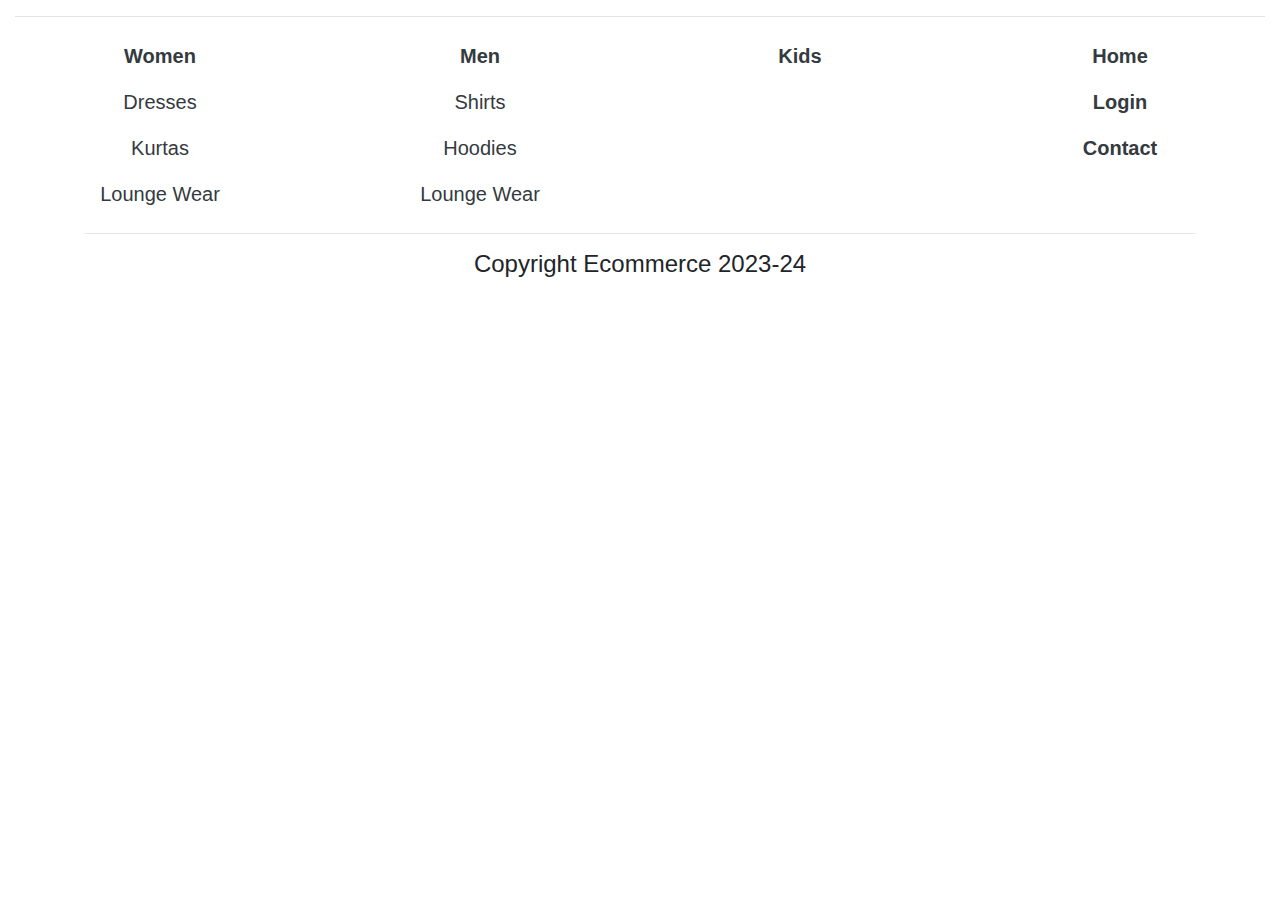
==== templates/footer.html @ 6f09b870 "Add files via upload" ====
<!doctype html> 
<html>
    <head>
        <!-- Required meta tags -->
        <meta charset="utf-8">
        <meta name="viewport" content="width=device-width, initial-scale=1, shrink-to-fit=no">
        <!-- Bootstrap CSS -->
        <link rel="stylesheet" href="https://cdn.jsdelivr.net/npm/bootstrap@4.0.0/dist/css/bootstrap.min.css" integrity="sha384- Gn5384xqQ1aoWXA+058RXPxPg6fy4IWvTNh0E263XmFcJlSAwiGgFAW/dAiS6JXm" crossorigin="anonymous">
        <script src="jquery-3.7.1.min.js"></script>
        <!-- jquery -->
        <script src="https://cdnjs.cloudflare.com/ajax/libs/jquery/3.7.0/jquery.min.js" integrity="sha512-3gJwYpMe3QewGELv8k/BX9vcqhryRdzRMxVfq6ngyWXwo03GFEzjsUm8Q7RZcHPHksttq7/GFoxjCVUjkjvPdw==" crossorigin="anonymous" referrerpolicy="no-referrer"></script>
        <!--External CSS-->
        <link rel="stylesheet" type="text/css" href="style.css">
        
        
    </head>
    <body class="container-fluid " >
            <!--horizontal line-->
            <hr>
            <!--footer has been divided into 3 columns using grid system which contains links to different categories, login,contact and home page-->
            <div class="row text-center " style="font-size: 20px;">
                <div class="col-lg-3 col-md-6 col-sm-12">
                    <!--each column is written using <ul> tag. .navbar-nav class will remove the bulleted icon of the unordered list with few specific stylings-->
                    <ul class="navbar-nav">
                        <li><a class="nav-link  text-dark" href="http://127.0.0.1:5000/product#women"><span><i class="fa fa-female" ></i></span><b> Women</b></a></li>
                        <li><a class="nav-link text-dark" href="http://127.0.0.1:5000/womendresses" >Dresses</a></li>
                        <li><a class="nav-link text-dark" href="http://127.0.0.1:5000/womenkurtas" >Kurtas</a></li>
                        <li><a class="nav-link text-dark" href="http://127.0.0.1:5000/womenloungewear" >Lounge Wear</a></li>
                    </ul>
                </div>
                <div class="col-lg-3 col-md-6 col-sm-12">
                    <ul class="navbar-nav">
                        <li><a class="nav-link text-dark" href="http://127.0.0.1:5000/product#men"><span><i class="fa fa-male" ></i></span><b> Men</b></a></li>
                        <li> <a class="nav-link text-dark" href="http://127.0.0.1:5000/menshirts" >Shirts</a></li>
                        <li>  <a class="nav-link text-dark" href="http://127.0.0.1:5000/menhoodies" >Hoodies</a></li>
                        <li><a class="nav-link text-dark" href="http://127.0.0.1:5000/menloungewear" >Lounge Wear</a></li>
                    </ul>
                </div>
                <div class="col-lg-3 col-md-6 col-sm-12">
                    <ul class="navbar-nav">
                        <li><a class="nav-link text-dark" href="http://127.0.0.1:5000/kid"><b>Kids</b></a></li>
                    </ul>
                </div>
                <div class="col-lg-3 col-md-6 col-sm-12">
                    <ul class="navbar-nav">
                        <li><a class="nav-link text-dark" href="http://127.0.0.1:5000/index"><span><i class="fa fa-home" ></i></span> <b>Home</b></a></li>
                        <li><a class="nav-link text-dark" href="http://127.0.0.1:5000/login"><span><i class="fa fa-sign-in" ></i></span> <b>Login</b></a></li>
                        <li><a class="nav-link text-dark" href="http://127.0.0.1:5000/contact"><span><i class="fa fa-phone"></i> </span><b>Contact</b></a></li>
                    </ul>
                </div>
                
            </div>
            
            <div class="text-center container">
                <hr>
                <h4>Copyright <span><i class="fa fa-copyright"></i></span> Ecommerce 2023-24</h4>
            </div>
        
    </body>
</html>
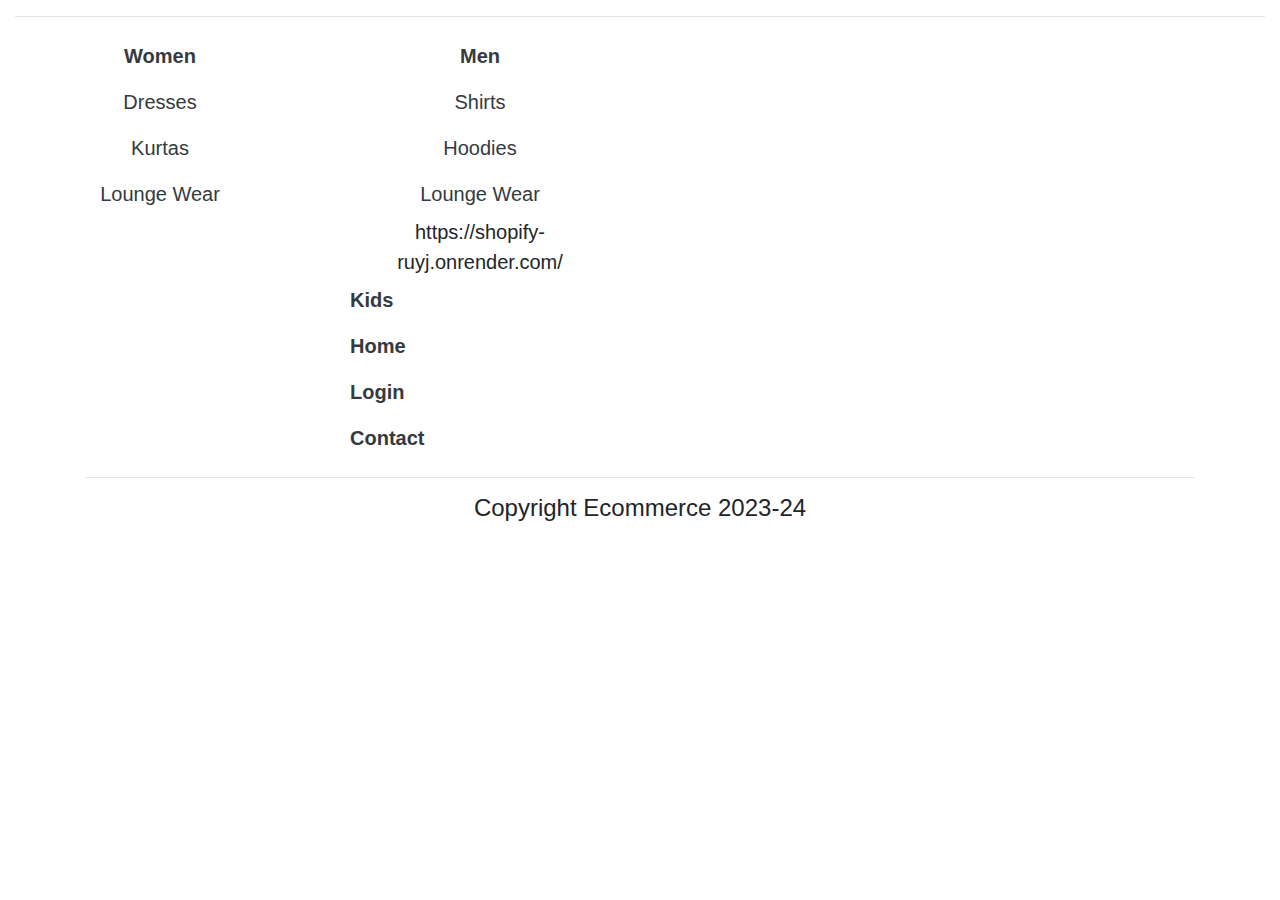
==== commit 4bb47f27: "Update footer.html" ====
--- a/templates/footer.html
+++ b/templates/footer.html
@@ -22,30 +22,28 @@
                 <div class="col-lg-3 col-md-6 col-sm-12">
                     <!--each column is written using <ul> tag. .navbar-nav class will remove the bulleted icon of the unordered list with few specific stylings-->
                     <ul class="navbar-nav">
-                        <li><a class="nav-link  text-dark" href="http://127.0.0.1:5000/product#women"><span><i class="fa fa-female" ></i></span><b> Women</b></a></li>
-                        <li><a class="nav-link text-dark" href="http://127.0.0.1:5000/womendresses" >Dresses</a></li>
-                        <li><a class="nav-link text-dark" href="http://127.0.0.1:5000/womenkurtas" >Kurtas</a></li>
-                        <li><a class="nav-link text-dark" href="http://127.0.0.1:5000/womenloungewear" >Lounge Wear</a></li>
+                        <li><a class="nav-link  text-dark" href="https://shopify-ruyj.onrender.com/product#women"><span><i class="fa fa-female" ></i></span><b> Women</b></a></li>
+                        <li><a class="nav-link text-dark" href="https://shopify-ruyj.onrender.com/womendresses" >Dresses</a></li>
+                        <li><a class="nav-link text-dark" href="https://shopify-ruyj.onrender.com/womenkurtas" >Kurtas</a></li>
+                        <li><a class="nav-link text-dark" href="https://shopify-ruyj.onrender.com/womenloungewear" >Lounge Wear</a></li>
                     </ul>
                 </div>
                 <div class="col-lg-3 col-md-6 col-sm-12">
                     <ul class="navbar-nav">
-                        <li><a class="nav-link text-dark" href="http://127.0.0.1:5000/product#men"><span><i class="fa fa-male" ></i></span><b> Men</b></a></li>
-                        <li> <a class="nav-link text-dark" href="http://127.0.0.1:5000/menshirts" >Shirts</a></li>
-                        <li>  <a class="nav-link text-dark" href="http://127.0.0.1:5000/menhoodies" >Hoodies</a></li>
-                        <li><a class="nav-link text-dark" href="http://127.0.0.1:5000/menloungewear" >Lounge Wear</a></li>
+                        <li><a class="nav-link text-dark" href="https://shopify-ruyj.onrender.com/product#men"><span><i class="fa fa-male" ></i></span><b> Men</b></a></li>
+                        <li> <a class="nav-link text-dark" href="https://shopify-ruyj.onrender.com/menshirts" >Shirts</a></li>
+                        <li>  <a class="nav-link text-dark" href="https://shopify-ruyj.onrender.com/menhoodies" >Hoodies</a></li>
+                        <li><a class="nav-link text-dark" href="https://shopify-ruyj.onrender.com/menloungewear" >Lounge Wear</a></li>https://shopify-ruyj.onrender.com/
+                <div class="col-lg-3 col-md-6 col-sm-12">
+                    <ul class="navbar-nav">
+                        <li><a class="nav-link text-dark" href="https://shopify-ruyj.onrender.com/kid"><b>Kids</b></a></li>
                     </ul>
                 </div>
                 <div class="col-lg-3 col-md-6 col-sm-12">
                     <ul class="navbar-nav">
-                        <li><a class="nav-link text-dark" href="http://127.0.0.1:5000/kid"><b>Kids</b></a></li>
-                    </ul>
-                </div>
-                <div class="col-lg-3 col-md-6 col-sm-12">
-                    <ul class="navbar-nav">
-                        <li><a class="nav-link text-dark" href="http://127.0.0.1:5000/index"><span><i class="fa fa-home" ></i></span> <b>Home</b></a></li>
-                        <li><a class="nav-link text-dark" href="http://127.0.0.1:5000/login"><span><i class="fa fa-sign-in" ></i></span> <b>Login</b></a></li>
-                        <li><a class="nav-link text-dark" href="http://127.0.0.1:5000/contact"><span><i class="fa fa-phone"></i> </span><b>Contact</b></a></li>
+                        <li><a class="nav-link text-dark" href="https://shopify-ruyj.onrender.com/index"><span><i class="fa fa-home" ></i></span> <b>Home</b></a></li>
+                        <li><a class="nav-link text-dark" href="https://shopify-ruyj.onrender.com/login"><span><i class="fa fa-sign-in" ></i></span> <b>Login</b></a></li>
+                        <li><a class="nav-link text-dark" href="https://shopify-ruyj.onrender.com/contact"><span><i class="fa fa-phone"></i> </span><b>Contact</b></a></li>
                     </ul>
                 </div>
                 
@@ -57,4 +55,4 @@
             </div>
         
     </body>
-</html>+</html>
